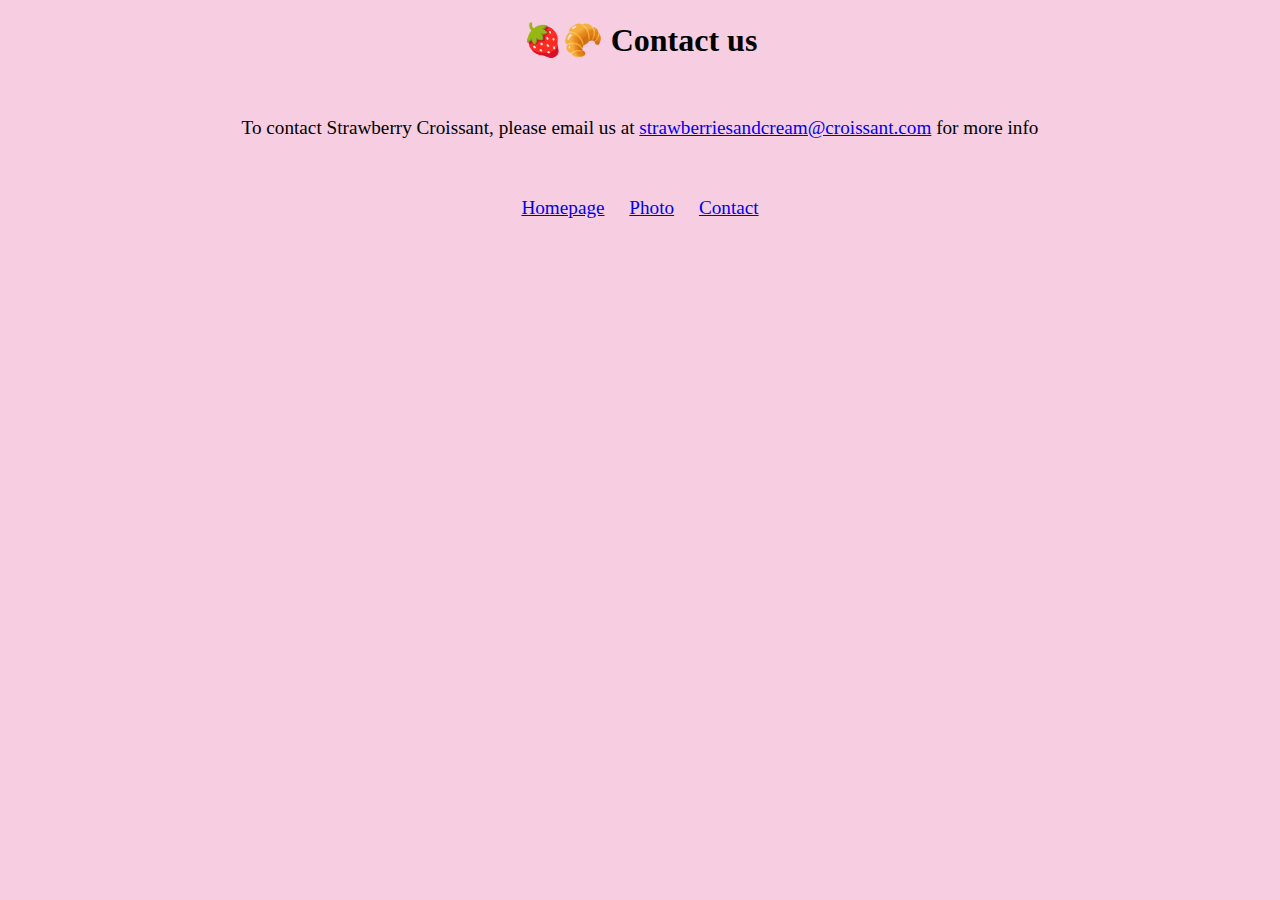
==== contact.html @ bf0f9752 "update contact.html" ====
<!DOCTYPE html>
<html lang="en">

<head>
    <meta charset="UTF-8" />
    <meta http-equiv="X-UA-Compatible" content="IE=edge" />
    <meta name="viewport" content="width=device-width, initial-scale=1.0" />
    <link rel="stylesheet" href="css/styles.css" />
    <title>Contact us - strawberriesandcream@croissant.com</title>
    <meta name="description" content="Contact croissant.com to learn more about our homemade croissants" />
</head>

<body>
    <h1>🍓🥐 Contact us</h1>
    <p>
        To contact Strawberry Croissant, please email us at
        <a href="strawberriesandcream@croissant.com" title="contact us by email">strawberriesandcream@croissant.com</a>
        for more info
    </p>
    <footer>
        <a href="/" title="Home"> Homepage</a>
        <a href='/photo' title='Croissant photo'> Photo</a>
        <a href='/contact' title='Contact Croissant.com'> Contact</a>
    </footer>
</body>

</html>
---- css/styles.css ----
body {
    background: #F6CDE1;
}

html {
    display: block;
}

h1 {
    text-align: center;
}

p {
    text-align: center;
    display: block;
    margin: 5px;
    margin-inline-start: 0%;
    margin-inline-end: 0%;
    margin-block-start: 3em;
    margin-block-end: 3em;
    font-size: larger;
}

img {
    overflow-clip-margin: content-box;
}

footer {
    display: block;
    word-spacing: 20px;
    font-size: larger;
}

footer {
    text-align: center;
}

.croissant-photo {
    max-width: 100%;
    border-radius: 10px;
    display: block;
    margin: 30px auto;
}
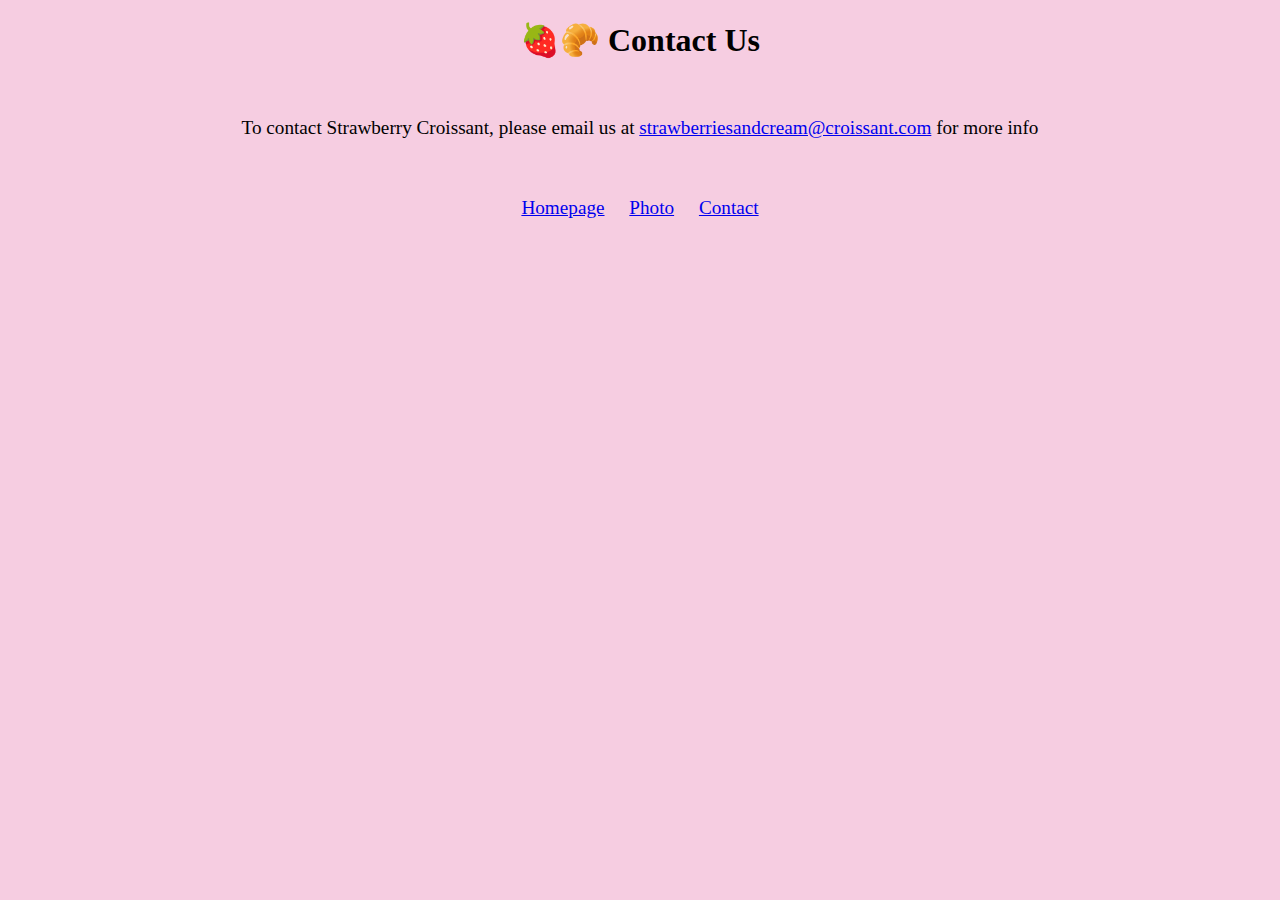
==== commit f761c7ea: "Updated Text html" ====
--- a/contact.html
+++ b/contact.html
@@ -11,16 +11,16 @@
 </head>
 
 <body>
-    <h1>🍓🥐 Contact us</h1>
+    <h1>🍓🥐 Contact Us</h1>
     <p>
         To contact Strawberry Croissant, please email us at
         <a href="strawberriesandcream@croissant.com" title="contact us by email">strawberriesandcream@croissant.com</a>
         for more info
     </p>
     <footer>
-        <a href="/" title="Home"> Homepage</a>
-        <a href='/photo' title='Croissant photo'> Photo</a>
-        <a href='/contact' title='Contact Croissant.com'> Contact</a>
+        <a href="https://iva-multiple-pages-website-hw.netlify.app/" title="Home"> Homepage</a>
+        <a href="https://iva-multiple-pages-website-hw.netlify.app/photo" title='Croissant photo'> Photo</a>
+        <a href="https://iva-multiple-pages-website-hw.netlify.app/contact" title='Contact Croissant.com'> Contact</a>
     </footer>
 </body>
 
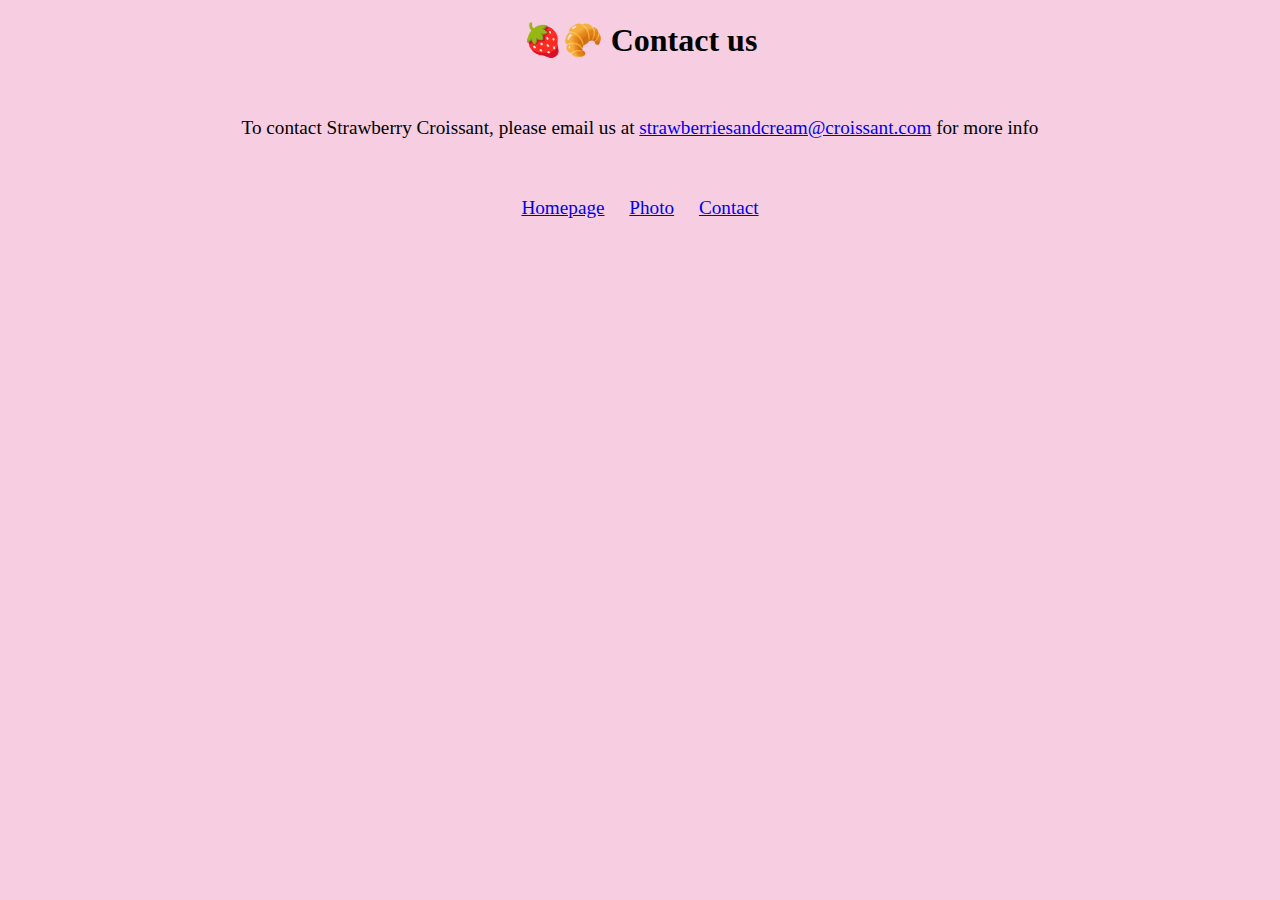
==== commit 850763af: "changed text" ====
--- a/contact.html
+++ b/contact.html
@@ -11,7 +11,7 @@
 </head>
 
 <body>
-    <h1>🍓🥐 Contact Us</h1>
+    <h1>🍓🥐 Contact us</h1>
     <p>
         To contact Strawberry Croissant, please email us at
         <a href="strawberriesandcream@croissant.com" title="contact us by email">strawberriesandcream@croissant.com</a>
